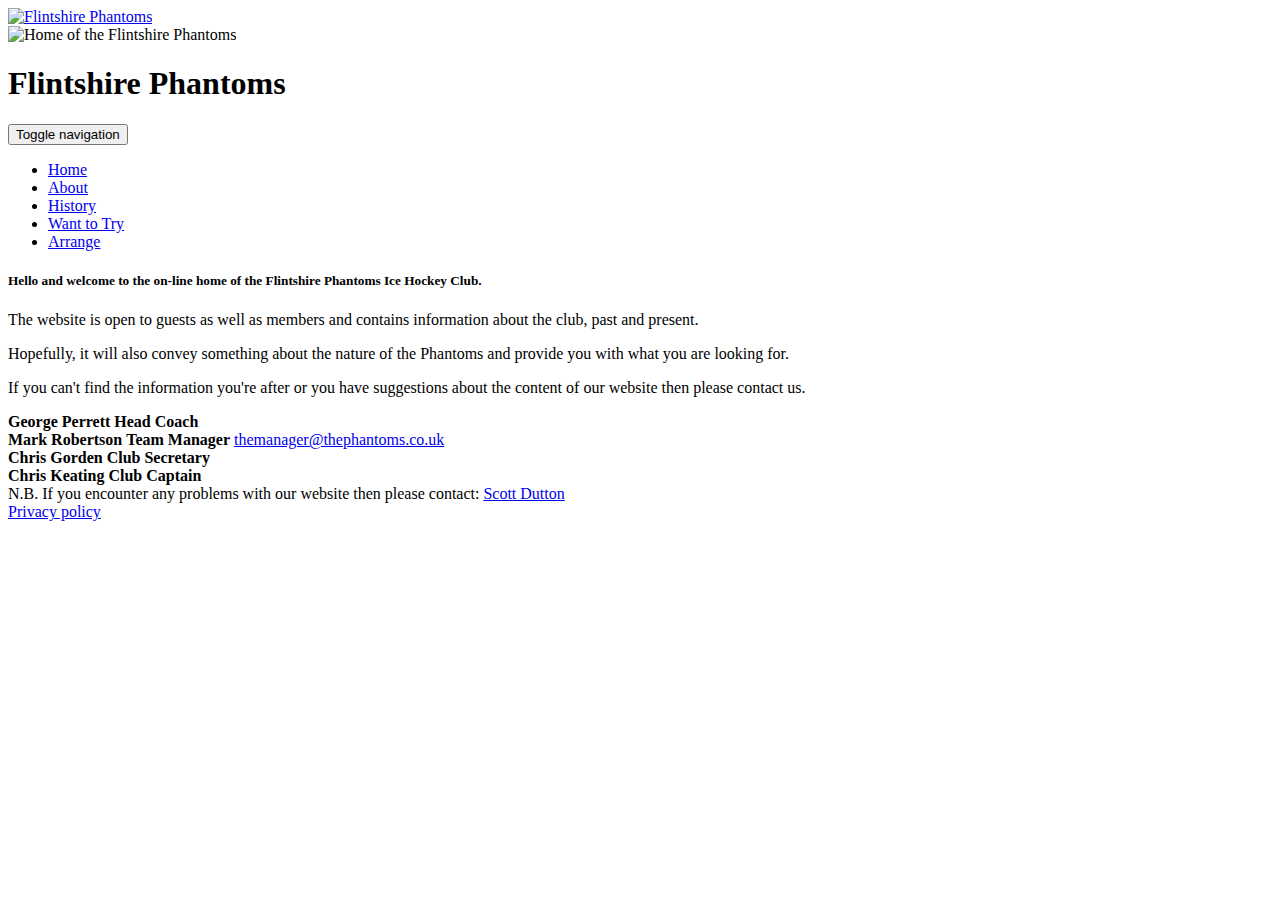
==== index.html @ 09d2b748 "DOwnloaded" ====
<!DOCTYPE html>
<html lang="en">
  <head>
    <meta charset="utf-8">
    <meta name="viewport" content="width=device-width, initial-scale=1">
		<base href="https://thephantoms.co.uk">
		<meta name="google-site-verification" content="MoFa2O6nmU7wMZJ-L8leqg9HDwsPhVPiH1rQl0CHf7E" />
    <title>Home of the Flintshire Phantoms</title>
    <!-- Bootstrap -->
    <meta name="description" content="The Flintshire Phantoms are a Recreational Ice Hockey Club which play out of Deeside Ice Rink(North Wales, Close to Chester), We Accept members of various ability and try to make sure hockey is enjoyed by all who attend" />
    <link href="css/bootstrap.min.css" rel="stylesheet">
    <link href="css/phantoms.css" rel="stylesheet">
    <link href="css/font-awesome.min.css" rel="stylesheet">
		<link href="css/lightbox.css" rel="stylesheet">

    <!-- HTML5 Shim and Respond.js IE8 support of HTML5 elements and media queries -->
    <!-- WARNING: Respond.js doesn't work if you view the page via file:// -->
    <!--[if lt IE 9]>
      <script src="https://oss.maxcdn.com/libs/html5shiv/3.7.0/html5shiv.js"></script>
      <script src="https://oss.maxcdn.com/libs/respond.js/1.4.2/respond.min.js"></script>
    <![endif]-->
  </head>
  <body>
		<div id="img-header" class="container-fluid">
			<div class="row">
			<div class="col-xs-4 col-md-2">
				<a href ="/">
					<img alt="Flintshire Phantoms" class="phantoms-logo" src="/phorum/styles/prosilver/imageset/FlintshirePhantoms.svg" onerror="this.onerror=null;this.src='/phorum/styles/prosilver/imageset/FlintshirePhantoms.png';" width="150" height="99">
				</a>
			</div>
			<div id="header-phantoms" class="col-xs-8 col-md-10">
				<img class="hidden-xs" src="images/header.jpg" alt="Home of the Flintshire Phantoms">
				<h1 class="text-center">Flintshire Phantoms</h1>
			
			</div>
			</div>
		</div>
		<nav class="navbar navbar-default" role="navigation">
			<div class="container-fluid">
				<!-- Brand and toggle get grouped for better mobile display -->
				<div class="navbar-header">
					<button type="button" class="navbar-toggle" data-toggle="collapse" data-target="#bs-example-navbar-collapse-1">
						<span class="sr-only">Toggle navigation</span>
						<span class="icon-bar"></span>
						<span class="icon-bar"></span>
						<span class="icon-bar"></span>
					</button>
				</div>

				<!-- Collect the nav links, forms, and other content for toggling -->
				<div class="collapse navbar-collapse" id="bs-example-navbar-collapse-1">
					<ul class="nav navbar-nav">
						<li class="active" ><a href="/">Home</a></li>
						<li><a href="about">About</a></li>
						<li><a href="history">History</a></li>
						<li><a href="play">Want to Try</a></li>
						<li><a href="arrange">Arrange</a></li>
					</ul>
				</div><!-- /.navbar-collapse -->
			</div><!-- /.container-fluid -->
		</nav>
		<div class="container">
		<div class="row">
			<article class="col-md-8 container">
<h5>Hello and welcome to the on-line home of the Flintshire Phantoms Ice Hockey Club.</h5>
<p>
	 The website is open to guests as well as members and contains information about the club, past and present.
</p>
<p>
	Hopefully, it will also convey something about the nature of the Phantoms and provide you with what you are looking for.
</p>
<p>
	If you can't find the information you're after or you have suggestions about the content of our website then please contact us.
</p>

<div class="contacts">
	<strong>George Perrett</strong>
	<strong>Head Coach</strong>
</div>
<div class="contacts">
	<strong>Mark Robertson</strong>
	<strong>Team Manager</strong>
	<a href="mailto:themanager@thephantoms.co.uk">themanager@thephantoms.co.uk</a>
</div>
<div class="contacts">
	<strong>Chris Gorden</strong>
	<strong>Club Secretary</strong>
</div>
<div class="contacts">
	<strong>Chris Keating</strong>
	<strong>Club Captain</strong>
</div>

N.B. If you encounter any problems with our website then please contact: <a href="mailto:games@thephantoms.co.uk">Scott Dutton</a>
			</article>
			<div class="col-md-4">
			</div>
		</div>

		<footer>
		<div class="pull-right">
			<a href="privacy">Privacy policy</a> 
		</div>

		</footer>
		</div>
    <!-- jQuery (necessary for Bootstrap's JavaScript plugins) -->
    <script src="https://ajax.googleapis.com/ajax/libs/jquery/1.11.0/jquery.min.js"></script>
    <!-- Include all compiled plugins (below), or include individual files as needed -->
    <script src="js/bootstrap.min.js"></script>
  </body>
</html>
---- css/phantoms.css ----
#header-phantoms {
	position:relative;
}
#header-phantoms img {
	overflow:hidden;
	margin: 0 auto;
}
#header-phantoms h1 {
	position:absolute;
	margin:0 auto;
	padding-top:3%;
	top:0px;
	left:248px;
	color:#fff;
}
@media (max-width: 768px) {
	#header-phantoms h1 {
		left:auto;
		color:#000;
	}
}
#img-header {
	min-height:100px;
}
.roster-player {
	width:150px;
}
.profile-pic {
	margin: 0 10px;
	max-width:200px;
}
body {
	background-image: url(/css/images/bg-main.jpg);
	background-repeat: repeat;
}
#latest_news h4 {
	font-size:16px;
	font-weight:bold;
}
.contacts{
	margin-bottom:10px;
}
body {
	padding-top:10px;
}
#modal-body {
	background-image: url(/css/images/bg-main.jpg);
	padding:10px;
}
.player-link .panel {
	min-height:295px;
	position: relative;
    float: left;
    width: 186px;
}
.player-link .player-name {
	position: absolute;
	bottom: 10px;
}
.phantoms_results{
	background-color:#fff;
}
.galleryImg {
	max-width:200px;
	max-height:125px;
	float:left;
}
.galleryImg img {
	max-height:100%;
	max-width:100%;
}
.phantoms-gallary-panel {
	height:150px;
	width:230px;
	padding-top:13px;
}
.contacts strong {
	display:block;
}
.cb {
	clear:both;
}
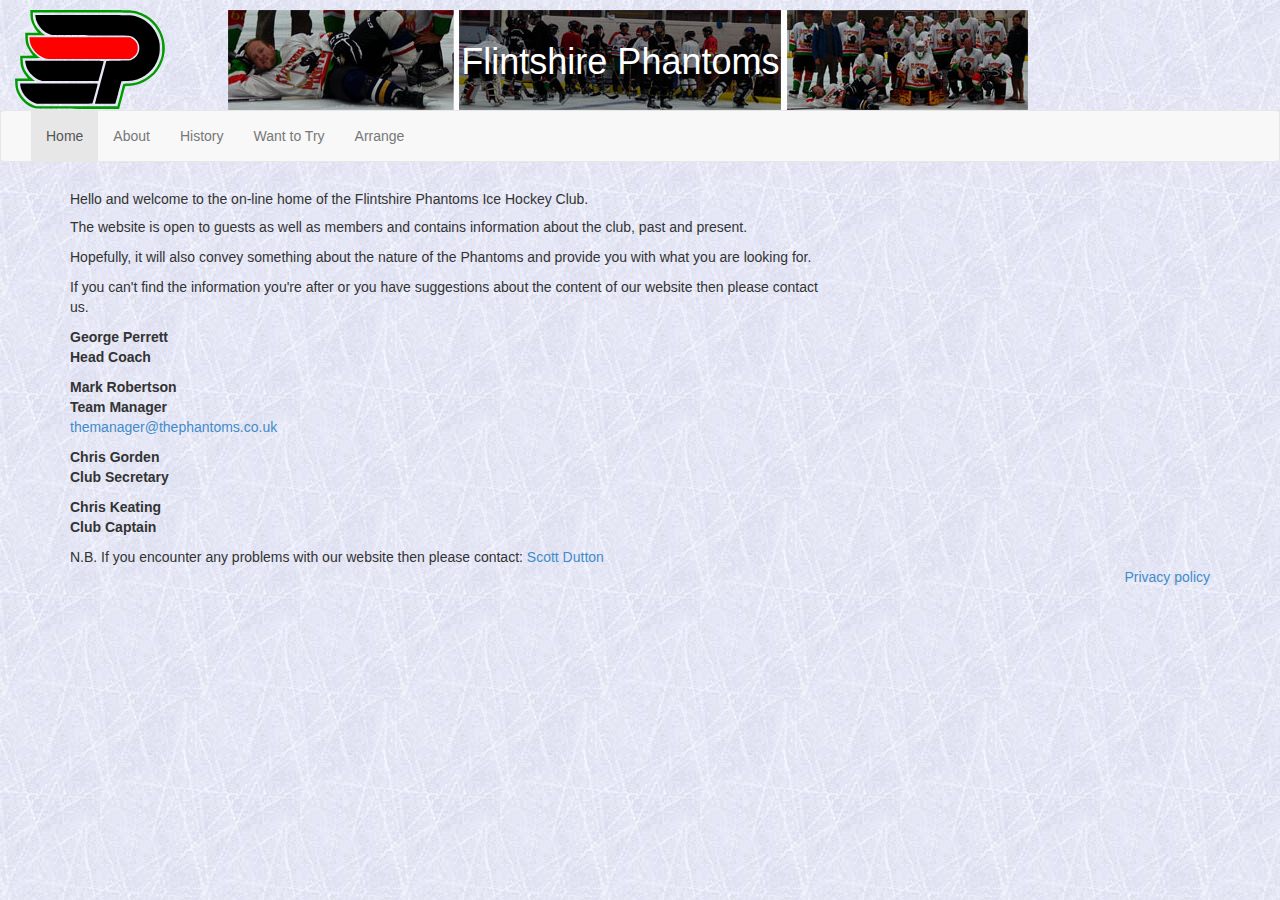
==== commit c4637d70: "Add HTML suffix" ====
--- a/index.html
+++ b/index.html
@@ -3,7 +3,6 @@
   <head>
     <meta charset="utf-8">
     <meta name="viewport" content="width=device-width, initial-scale=1">
-		<base href="https://thephantoms.co.uk">
 		<meta name="google-site-verification" content="MoFa2O6nmU7wMZJ-L8leqg9HDwsPhVPiH1rQl0CHf7E" />
     <title>Home of the Flintshire Phantoms</title>
     <!-- Bootstrap -->
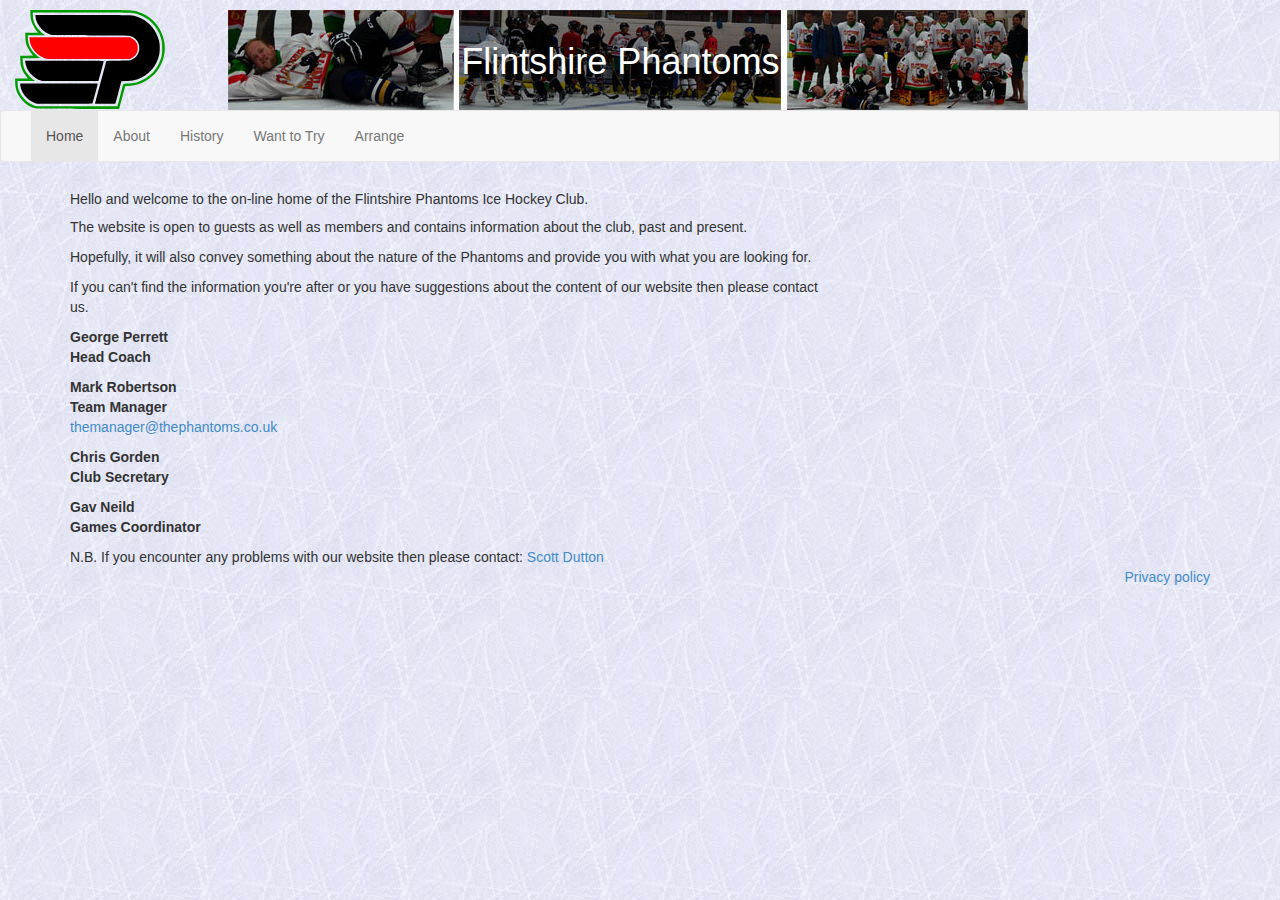
==== commit ac33bd48: "Fix some links" ====
--- a/index.html
+++ b/index.html
@@ -86,11 +86,11 @@
 	<strong>Club Secretary</strong>
 </div>
 <div class="contacts">
-	<strong>Chris Keating</strong>
-	<strong>Club Captain</strong>
+	<strong>Gav Neild</strong>
+	<strong>Games Coordinator</strong>
 </div>
 
-N.B. If you encounter any problems with our website then please contact: <a href="mailto:games@thephantoms.co.uk">Scott Dutton</a>
+N.B. If you encounter any problems with our website then please contact: <a href="mailto:phantoms@exussum.co.uk">Scott Dutton</a>
 			</article>
 			<div class="col-md-4">
 			</div>
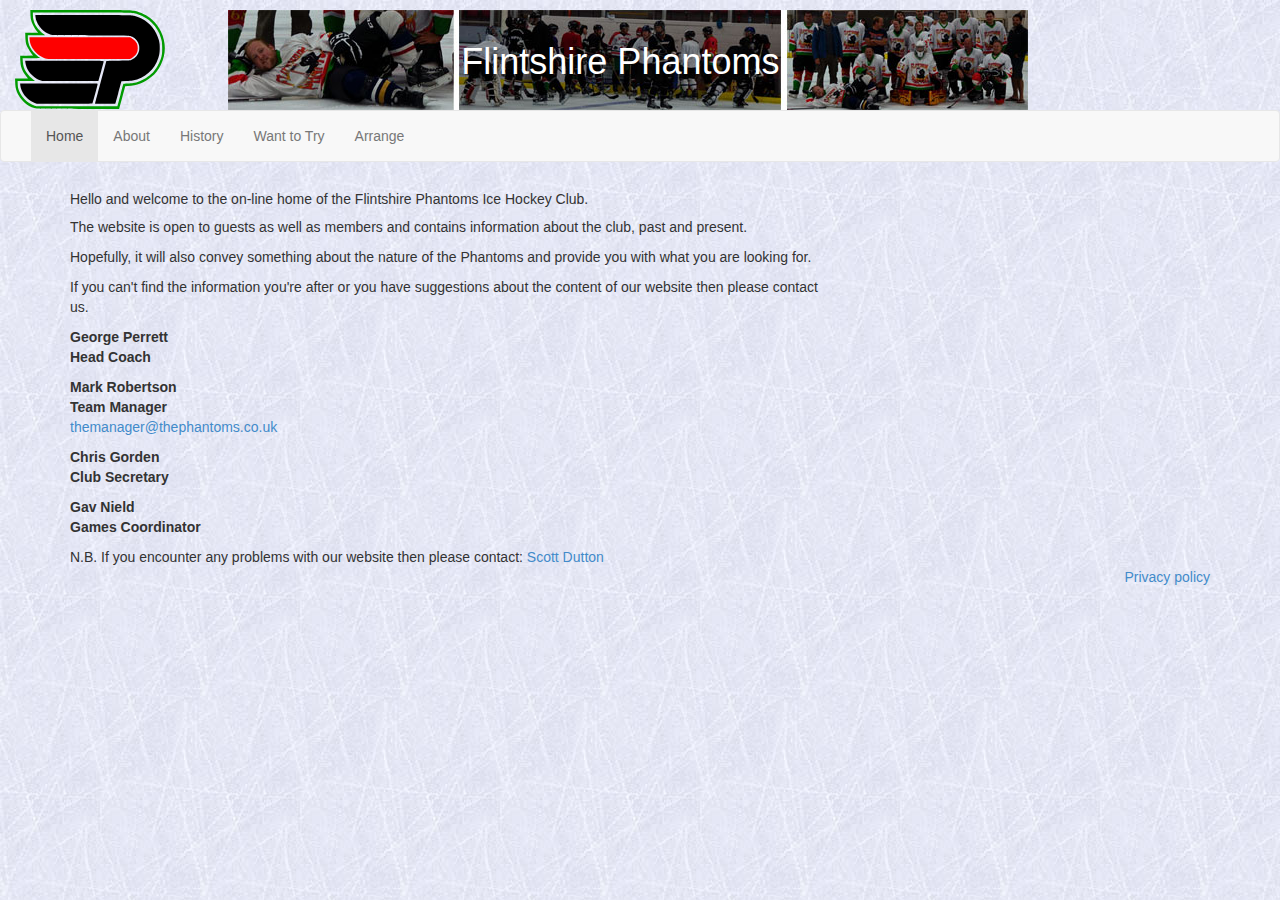
==== commit 53abfbf3: "Correction" ====
--- a/index.html
+++ b/index.html
@@ -86,7 +86,7 @@
 	<strong>Club Secretary</strong>
 </div>
 <div class="contacts">
-	<strong>Gav Neild</strong>
+	<strong>Gav Nield</strong>
 	<strong>Games Coordinator</strong>
 </div>
 
